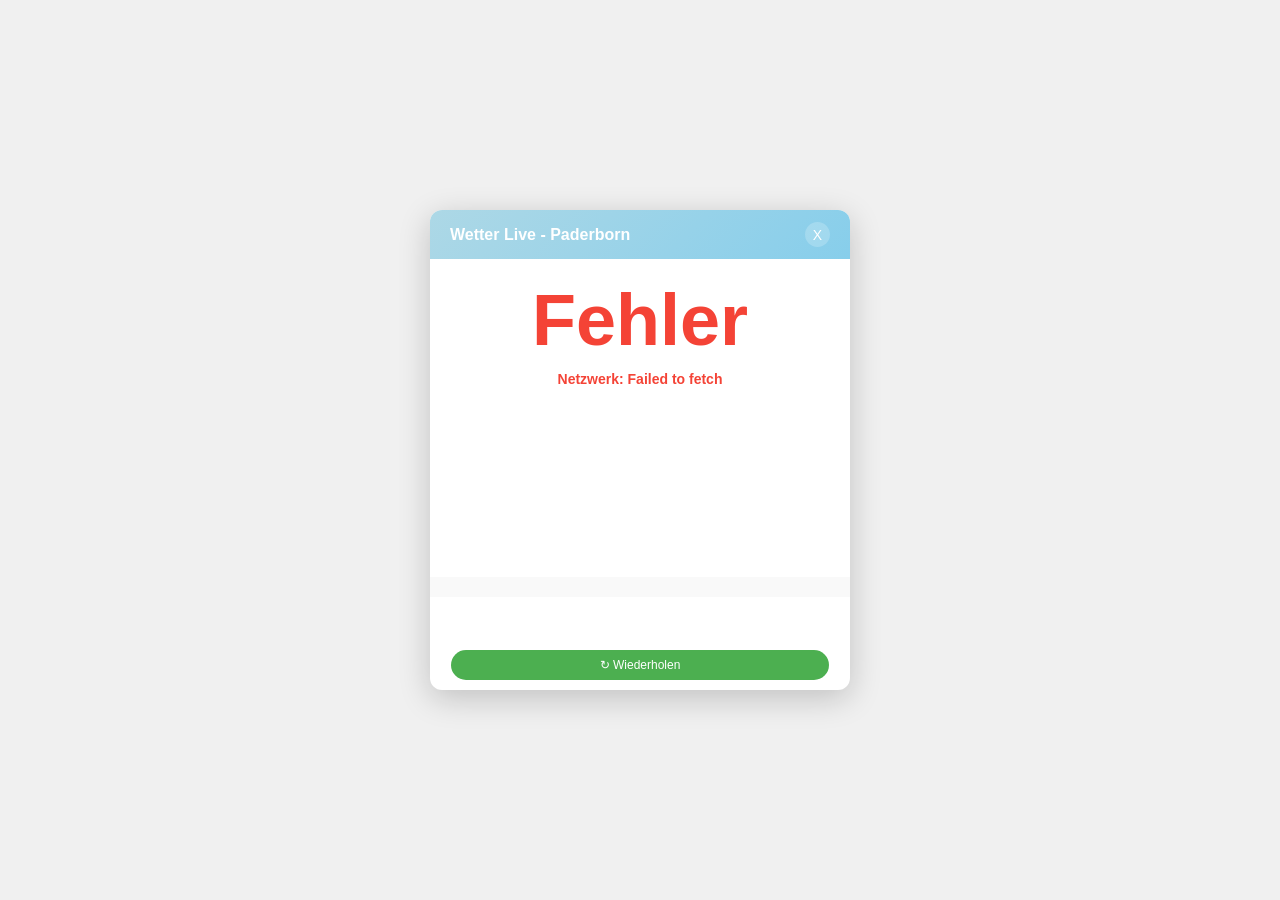
==== index.html @ e902a986 "Add HTML weather widget (converted from Java)" ====
<!DOCTYPE html>
<html lang="de">
<head>
    <meta charset="UTF-8">
    <meta name="viewport" content="width=device-width, initial-scale=1.0">
    <title>Wetter Live - Paderborn</title>
    <style>
        * {
            margin: 0;
            padding: 0;
            box-sizing: border-box;
        }
        body {
            font-family: Arial, sans-serif;
            background: #f0f0f0;
            height: 100vh;
            display: flex;
            justify-content: center;
            align-items: center;
            overflow: hidden;
        }
        .widget {
            width: 420px;
            height: 480px;
            background: white;
            border-radius: 12px;
            box-shadow: 0 8px 32px rgba(0,0,0,0.2);
            position: relative;
            overflow: hidden;
            cursor: move;
            user-select: none;
        }
        .header {
            background: linear-gradient(135deg, #add8e6, #87ceeb);
            padding: 12px 20px;
            display: flex;
            justify-content: space-between;
            align-items: center;
            color: white;
            font-weight: bold;
        }
        .title {
            font-size: 16px;
        }
        .close-btn {
            background: rgba(255,255,255,0.2);
            border: none;
            color: white;
            width: 25px;
            height: 25px;
            border-radius: 50%;
            cursor: pointer;
            font-size: 14px;
            display: flex;
            align-items: center;
            justify-content: center;
        }
        .close-btn:hover {
            background: rgba(255,0,0,0.3);
        }
        .current {
            padding: 20px 20px 10px;
            text-align: center;
        }
        .temp {
            font-size: 72px;
            font-weight: bold;
            color: #333;
            margin-bottom: 10px;
        }
        .details {
            display: grid;
            grid-template-columns: 1fr;
            gap: 8px 20px;
            font-size: 14px;
            color: #555;
        }
        .graph-container {
            position: relative;
            width: 100%;
            height: 180px;
            background: white;
        }
        #graphCanvas {
            width: 100%;
            height: 100%;
            display: block;
        }
        .daily {
            padding: 0 20px 20px;
            text-align: center;
            font-size: 14px;
            color: #666;
            background: #f9f9f9;
        }
        .refresh-btn {
            position: absolute;
            bottom: 10px;
            left: 50%;
            transform: translateX(-50%);
            background: #4CAF50;
            color: white;
            border: none;
            padding: 8px 20px;
            border-radius: 20px;
            cursor: pointer;
            font-size: 12px;
            width: 90%;
        }
        .refresh-btn:disabled {
            background: #ccc;
            cursor: not-allowed;
        }
        .loading {
            opacity: 0.5;
        }
        .error {
            color: #f44336;
            font-weight: bold;
        }
        @media (max-width: 450px) {
            .widget {
                width: 95vw;
                height: 90vh;
                max-width: 420px;
                max-height: 480px;
            }
        }
    </style>
</head>
<body>
    <div class="widget" id="widget">
        <div class="header">
            <div class="title">Wetter Live - Paderborn</div>
            <button class="close-btn" onclick="window.close()">X</button>
        </div>
        <div class="current">
            <div class="temp" id="temp">Lade...</div>
            <div class="details" id="details">
                <div id="lastUpdate">Updated: --:--</div>
            </div>
        </div>
        <div class="graph-container">
            <canvas id="graphCanvas"></canvas>
        </div>
        <div class="daily" id="daily">Lade...</div>
        <button class="refresh-btn" id="refreshBtn" onclick="fetchLive()">↻ Update (Verfügbar jede 15 Minuten)</button>
    </div>

    <script>
        const API_URL = 'https://api.open-meteo.com/v1/forecast?latitude=51.72&longitude=8.76&current=temperature_2m,rain,wind_speed_10m&hourly=temperature_2m,precipitation_probability&daily=precipitation_probability_max,wind_speed_10m_max&timezone=Europe/Berlin';

        const widget = document.getElementById('widget');
        const tempEl = document.getElementById('temp');
        const detailsEl = document.getElementById('details');
        const canvas = document.getElementById('graphCanvas');
        const ctx = canvas.getContext('2d');
        const dailyEl = document.getElementById('daily');
        const refreshBtn = document.getElementById('refreshBtn');
        const lastUpdateEl = document.getElementById('lastUpdate');

        let times = [];
        let temperatures = [];
        let isDragging = false;
        let startX, startY, initX, initY;

        // Make draggable
        const header = widget.querySelector('.header');
        header.addEventListener('mousedown', (e) => {
            isDragging = true;
            startX = e.clientX;
            startY = e.clientY;
            initX = widget.offsetLeft;
            initY = widget.offsetTop;
            widget.style.transition = 'none';
        });
        document.addEventListener('mousemove', (e) => {
            if (isDragging) {
                const dx = e.clientX - startX;
                const dy = e.clientY - startY;
                widget.style.left = (initX + dx) + 'px';
                widget.style.top = (initY + dy) + 'px';
                widget.style.right = 'auto';
                widget.style.bottom = 'auto';
                widget.style.position = 'fixed';
            }
        });
        document.addEventListener('mouseup', () => {
            isDragging = false;
            widget.style.transition = 'all 0.2s ease';
        });

        // Canvas resize
        function resizeCanvas() {
            canvas.width = canvas.offsetWidth;
            canvas.height = canvas.offsetHeight;
            drawGraph();
        }
        window.addEventListener('resize', resizeCanvas);
        resizeCanvas();

        async function fetchLive() {
            refreshBtn.disabled = true;
            refreshBtn.textContent = 'Laden...';
            widget.classList.add('loading');
            try {
                const response = await fetch(API_URL);
                if (!response.ok) throw new Error('Netzwerkfehler');
                const data = await response.json();
                updateUI(data);
            } catch (error) {
                showError('Netzwerk: ' + error.message);
            }
        }

        function updateUI(data) {
            // Current
            const current = data.current;
            tempEl.textContent = current.temperature_2m.toFixed(1) + '°';
            detailsEl.innerHTML = `
                <div>🌧️ ${current.rain.toFixed(1)} mm</div>
                <div>💨 ${current.wind_speed_10m.toFixed(1)} km/h</div>
                <div>🕐 ${new Date(current.time).toLocaleTimeString('de-DE', {hour: '2-digit', minute: '2-digit'})}</div>
                <div id="lastUpdate">Updated: ${new Date().toLocaleTimeString('de-DE', {hour: '2-digit', minute: '2-digit'})}</div>
            `;

            // Graph
            const hourly = data.hourly;
            times = hourly.time.slice(0, 24).map(t => new Date(t).toLocaleTimeString('de-DE', {hour: '2-digit', minute: '2-digit'}));
            temperatures = hourly.temperature_2m.slice(0, 24);
            drawGraph();

            // Daily
            const daily = data.daily;
            dailyEl.textContent = `Heute: ${daily.precipitation_probability_max[0]}% Regen, max Wind ${daily.wind_speed_10m_max[0].toFixed(0)} km/h`;

            refreshBtn.textContent = '↻ Update (Verfügbar jede 15 Minuten)';
            refreshBtn.disabled = false;
            widget.classList.remove('loading');
        }

        function drawGraph() {
            const w = canvas.width;
            const h = canvas.height;
            const margin = 40;
            const graphW = w - 2 * margin;
            const graphH = h - 2 * margin;

            ctx.clearRect(0, 0, w, h);
            ctx.fillStyle = 'white';
            ctx.fillRect(0, 0, w, h);

            if (temperatures.length === 0) {
                ctx.fillStyle = '#999';
                ctx.font = '16px Arial';
                ctx.textAlign = 'center';
                ctx.fillText('Lade Graf...', w / 2, h / 2);
                return;
            }

            // Min/max temp
            let minTemp = Math.min(...temperatures);
            let maxTemp = Math.max(...temperatures);
            let tempRange = maxTemp - minTemp;
            if (tempRange < 1) tempRange = 1;

            // Axes
            ctx.strokeStyle = '#ddd';
            ctx.lineWidth = 1;
            ctx.beginPath();
            ctx.moveTo(margin, margin);
            ctx.lineTo(margin, h - margin);
            ctx.lineTo(w - margin, h - margin);
            ctx.stroke();

            // Grid
            ctx.strokeStyle = '#eee';
            for (let i = 1; i < 5; i++) {
                const y = h - margin - (graphH * i / 5);
                ctx.beginPath();
                ctx.moveTo(margin + 5, y);
                ctx.lineTo(w - margin - 5, y);
                ctx.stroke();
            }
            for (let i = 1; i < 23; i += 2) {
                const x = margin + (graphW * i / 23);
                ctx.beginPath();
                ctx.moveTo(x, margin + 5);
                ctx.lineTo(x, h - margin - 5);
                ctx.stroke();
            }

            // Y labels (max at top)
            ctx.fillStyle = '#333';
            ctx.font = '10px Arial';
            ctx.textAlign = 'left';
            ctx.textBaseline = 'middle';
            for (let i = 0; i <= 5; i++) {
                const temp = maxTemp - (tempRange * i / 5);
                const label = temp.toFixed(0) + '°';
                const y = margin + (graphH * i / 5);
                ctx.fillText(label, 5, y);
            }

            // Line
            ctx.strokeStyle = '#3498db';
            ctx.lineWidth = 3;
            ctx.lineCap = 'round';
            ctx.lineJoin = 'round';
            ctx.beginPath();
            for (let i = 0; i < temperatures.length - 1; i++) {
                const x1 = margin + (graphW * i / 23);
                const t1 = temperatures[i];
                const y1 = h - margin - (graphH * (t1 - minTemp) / tempRange);
                if (i === 0) ctx.moveTo(x1, y1);
                else ctx.lineTo(x1, y1);
            }
            ctx.stroke();

            // Dots
            temperatures.forEach((t, i) => {
                const x = margin + (graphW * i / 23);
                const y = h - margin - (graphH * (t - minTemp) / tempRange);
                ctx.beginPath();
                ctx.arc(x, y, 4, 0, 2 * Math.PI);
                ctx.fillStyle = '#3498db';
                ctx.fill();
                ctx.strokeStyle = 'white';
                ctx.lineWidth = 1.5;
                ctx.stroke();
            });

            // X labels
            ctx.textAlign = 'center';
            ctx.textBaseline = 'top';
            times.forEach((time, i) => {
                if (i % 4 === 0) {
                    const x = margin + (graphW * i / 23);
                    ctx.fillText(time, x, h - margin + 5);
                }
            });
        }

        function showError(msg) {
            tempEl.textContent = 'Fehler';
            tempEl.classList.add('error');
            detailsEl.innerHTML = `<div class="error">${msg}</div>`;
            dailyEl.textContent = '';
            ctx.clearRect(0, 0, canvas.width, canvas.height);
            refreshBtn.textContent = '↻ Wiederholen';
            refreshBtn.disabled = false;
            widget.classList.remove('loading');
        }

        // Initial load
        fetchLive();
        setInterval(fetchLive, 15 * 60 * 1000); // Auto update every 15 min
    </script>
</body>
</html>
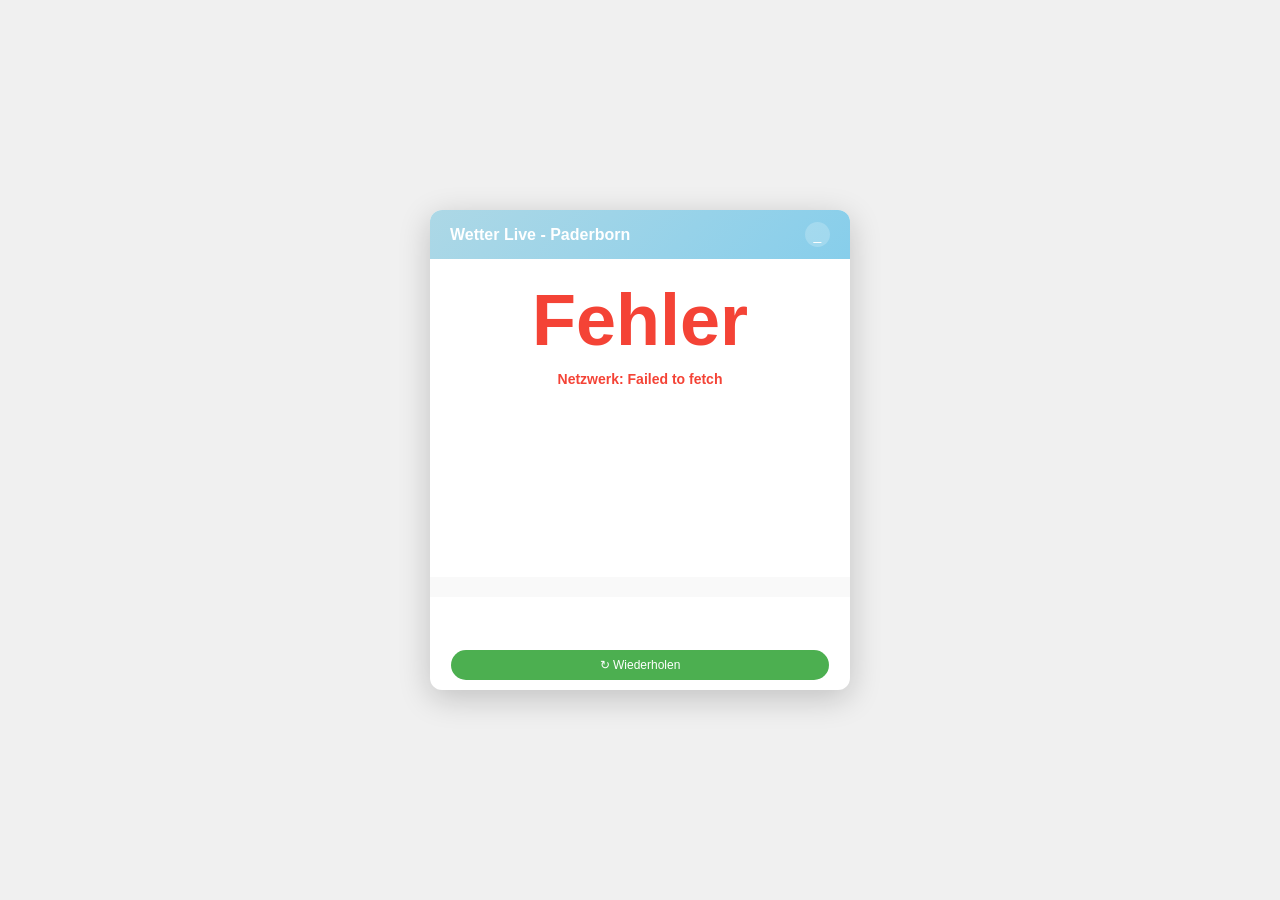
==== commit 4a0669fa: "index.html as main website (single file widget)" ====
--- a/index.html
+++ b/index.html
@@ -5,134 +5,31 @@
     <meta name="viewport" content="width=device-width, initial-scale=1.0">
     <title>Wetter Live - Paderborn</title>
     <style>
-        * {
-            margin: 0;
-            padding: 0;
-            box-sizing: border-box;
-        }
-        body {
-            font-family: Arial, sans-serif;
-            background: #f0f0f0;
-            height: 100vh;
-            display: flex;
-            justify-content: center;
-            align-items: center;
-            overflow: hidden;
-        }
-        .widget {
-            width: 420px;
-            height: 480px;
-            background: white;
-            border-radius: 12px;
-            box-shadow: 0 8px 32px rgba(0,0,0,0.2);
-            position: relative;
-            overflow: hidden;
-            cursor: move;
-            user-select: none;
-        }
-        .header {
-            background: linear-gradient(135deg, #add8e6, #87ceeb);
-            padding: 12px 20px;
-            display: flex;
-            justify-content: space-between;
-            align-items: center;
-            color: white;
-            font-weight: bold;
-        }
-        .title {
-            font-size: 16px;
-        }
-        .close-btn {
-            background: rgba(255,255,255,0.2);
-            border: none;
-            color: white;
-            width: 25px;
-            height: 25px;
-            border-radius: 50%;
-            cursor: pointer;
-            font-size: 14px;
-            display: flex;
-            align-items: center;
-            justify-content: center;
-        }
-        .close-btn:hover {
-            background: rgba(255,0,0,0.3);
-        }
-        .current {
-            padding: 20px 20px 10px;
-            text-align: center;
-        }
-        .temp {
-            font-size: 72px;
-            font-weight: bold;
-            color: #333;
-            margin-bottom: 10px;
-        }
-        .details {
-            display: grid;
-            grid-template-columns: 1fr;
-            gap: 8px 20px;
-            font-size: 14px;
-            color: #555;
-        }
-        .graph-container {
-            position: relative;
-            width: 100%;
-            height: 180px;
-            background: white;
-        }
-        #graphCanvas {
-            width: 100%;
-            height: 100%;
-            display: block;
-        }
-        .daily {
-            padding: 0 20px 20px;
-            text-align: center;
-            font-size: 14px;
-            color: #666;
-            background: #f9f9f9;
-        }
-        .refresh-btn {
-            position: absolute;
-            bottom: 10px;
-            left: 50%;
-            transform: translateX(-50%);
-            background: #4CAF50;
-            color: white;
-            border: none;
-            padding: 8px 20px;
-            border-radius: 20px;
-            cursor: pointer;
-            font-size: 12px;
-            width: 90%;
-        }
-        .refresh-btn:disabled {
-            background: #ccc;
-            cursor: not-allowed;
-        }
-        .loading {
-            opacity: 0.5;
-        }
-        .error {
-            color: #f44336;
-            font-weight: bold;
-        }
-        @media (max-width: 450px) {
-            .widget {
-                width: 95vw;
-                height: 90vh;
-                max-width: 420px;
-                max-height: 480px;
-            }
-        }
+        * { margin: 0; padding: 0; box-sizing: border-box; }
+        body { font-family: Arial, sans-serif; background: #f0f0f0; height: 100vh; display: flex; justify-content: center; align-items: center; overflow: hidden; }
+        .widget { width: 420px; height: 480px; background: white; border-radius: 12px; box-shadow: 0 8px 32px rgba(0,0,0,0.2); position: relative; overflow: hidden; cursor: move; user-select: none; }
+        .header { background: linear-gradient(135deg, #add8e6, #87ceeb); padding: 12px 20px; display: flex; justify-content: space-between; align-items: center; color: white; font-weight: bold; }
+        .title { font-size: 16px; }
+        .close-btn { background: rgba(255,255,255,0.2); border: none; color: white; width: 25px; height: 25px; border-radius: 50%; cursor: pointer; font-size: 14px; display: flex; align-items: center; justify-content: center; }
+        .close-btn:hover { background: rgba(255,0,0,0.3); }
+        .current { padding: 20px 20px 10px; text-align: center; }
+        .temp { font-size: 72px; font-weight: bold; color: #333; margin-bottom: 10px; }
+        .details { display: grid; grid-template-columns: 1fr; gap: 8px; font-size: 14px; color: #555; }
+        .graph-container { position: relative; width: 100%; height: 180px; background: white; }
+        #graphCanvas { width: 100%; height: 100%; display: block; }
+        .daily { padding: 0 20px 20px; text-align: center; font-size: 14px; color: #666; background: #f9f9f9; }
+        .refresh-btn { position: absolute; bottom: 10px; left: 50%; transform: translateX(-50%); background: #4CAF50; color: white; border: none; padding: 8px 20px; border-radius: 20px; cursor: pointer; font-size: 12px; width: 90%; }
+        .refresh-btn:disabled { background: #ccc; cursor: not-allowed; }
+        .loading { opacity: 0.5; }
+        .error { color: #f44336 !important; font-weight: bold; }
+        @media (max-width: 450px) { .widget { width: 95vw; height: 90vh; max-width: 420px; max-height: 480px; } }
     </style>
 </head>
 <body>
     <div class="widget" id="widget">
         <div class="header">
             <div class="title">Wetter Live - Paderborn</div>
-            <button class="close-btn" onclick="window.close()">X</button>
+            <button class="close-btn" onclick="document.body.innerHTML=''">_</button>
         </div>
         <div class="current">
             <div class="temp" id="temp">Lade...</div>
@@ -144,217 +41,23 @@
             <canvas id="graphCanvas"></canvas>
         </div>
         <div class="daily" id="daily">Lade...</div>
-        <button class="refresh-btn" id="refreshBtn" onclick="fetchLive()">↻ Update (Verfügbar jede 15 Minuten)</button>
+        <button class="refresh-btn" id="refreshBtn">↻ Update (Verfügbar jede 15 Minuten)</button>
     </div>
-
     <script>
         const API_URL = 'https://api.open-meteo.com/v1/forecast?latitude=51.72&longitude=8.76&current=temperature_2m,rain,wind_speed_10m&hourly=temperature_2m,precipitation_probability&daily=precipitation_probability_max,wind_speed_10m_max&timezone=Europe/Berlin';
-
-        const widget = document.getElementById('widget');
-        const tempEl = document.getElementById('temp');
-        const detailsEl = document.getElementById('details');
-        const canvas = document.getElementById('graphCanvas');
-        const ctx = canvas.getContext('2d');
-        const dailyEl = document.getElementById('daily');
-        const refreshBtn = document.getElementById('refreshBtn');
-        const lastUpdateEl = document.getElementById('lastUpdate');
-
-        let times = [];
-        let temperatures = [];
-        let isDragging = false;
-        let startX, startY, initX, initY;
-
-        // Make draggable
+        const widget = document.getElementById('widget'), tempEl = document.getElementById('temp'), detailsEl = document.getElementById('details'), canvas = document.getElementById('graphCanvas'), ctx = canvas.getContext('2d'), dailyEl = document.getElementById('daily'), refreshBtn = document.getElementById('refreshBtn');
+        let times = [], temperatures = [], isDragging = false, startX, startY, initX, initY;
         const header = widget.querySelector('.header');
-        header.addEventListener('mousedown', (e) => {
-            isDragging = true;
-            startX = e.clientX;
-            startY = e.clientY;
-            initX = widget.offsetLeft;
-            initY = widget.offsetTop;
-            widget.style.transition = 'none';
-        });
-        document.addEventListener('mousemove', (e) => {
-            if (isDragging) {
-                const dx = e.clientX - startX;
-                const dy = e.clientY - startY;
-                widget.style.left = (initX + dx) + 'px';
-                widget.style.top = (initY + dy) + 'px';
-                widget.style.right = 'auto';
-                widget.style.bottom = 'auto';
-                widget.style.position = 'fixed';
-            }
-        });
-        document.addEventListener('mouseup', () => {
-            isDragging = false;
-            widget.style.transition = 'all 0.2s ease';
-        });
-
-        // Canvas resize
-        function resizeCanvas() {
-            canvas.width = canvas.offsetWidth;
-            canvas.height = canvas.offsetHeight;
-            drawGraph();
-        }
-        window.addEventListener('resize', resizeCanvas);
-        resizeCanvas();
-
-        async function fetchLive() {
-            refreshBtn.disabled = true;
-            refreshBtn.textContent = 'Laden...';
-            widget.classList.add('loading');
-            try {
-                const response = await fetch(API_URL);
-                if (!response.ok) throw new Error('Netzwerkfehler');
-                const data = await response.json();
-                updateUI(data);
-            } catch (error) {
-                showError('Netzwerk: ' + error.message);
-            }
-        }
-
-        function updateUI(data) {
-            // Current
-            const current = data.current;
-            tempEl.textContent = current.temperature_2m.toFixed(1) + '°';
-            detailsEl.innerHTML = `
-                <div>🌧️ ${current.rain.toFixed(1)} mm</div>
-                <div>💨 ${current.wind_speed_10m.toFixed(1)} km/h</div>
-                <div>🕐 ${new Date(current.time).toLocaleTimeString('de-DE', {hour: '2-digit', minute: '2-digit'})}</div>
-                <div id="lastUpdate">Updated: ${new Date().toLocaleTimeString('de-DE', {hour: '2-digit', minute: '2-digit'})}</div>
-            `;
-
-            // Graph
-            const hourly = data.hourly;
-            times = hourly.time.slice(0, 24).map(t => new Date(t).toLocaleTimeString('de-DE', {hour: '2-digit', minute: '2-digit'}));
-            temperatures = hourly.temperature_2m.slice(0, 24);
-            drawGraph();
-
-            // Daily
-            const daily = data.daily;
-            dailyEl.textContent = `Heute: ${daily.precipitation_probability_max[0]}% Regen, max Wind ${daily.wind_speed_10m_max[0].toFixed(0)} km/h`;
-
-            refreshBtn.textContent = '↻ Update (Verfügbar jede 15 Minuten)';
-            refreshBtn.disabled = false;
-            widget.classList.remove('loading');
-        }
-
-        function drawGraph() {
-            const w = canvas.width;
-            const h = canvas.height;
-            const margin = 40;
-            const graphW = w - 2 * margin;
-            const graphH = h - 2 * margin;
-
-            ctx.clearRect(0, 0, w, h);
-            ctx.fillStyle = 'white';
-            ctx.fillRect(0, 0, w, h);
-
-            if (temperatures.length === 0) {
-                ctx.fillStyle = '#999';
-                ctx.font = '16px Arial';
-                ctx.textAlign = 'center';
-                ctx.fillText('Lade Graf...', w / 2, h / 2);
-                return;
-            }
-
-            // Min/max temp
-            let minTemp = Math.min(...temperatures);
-            let maxTemp = Math.max(...temperatures);
-            let tempRange = maxTemp - minTemp;
-            if (tempRange < 1) tempRange = 1;
-
-            // Axes
-            ctx.strokeStyle = '#ddd';
-            ctx.lineWidth = 1;
-            ctx.beginPath();
-            ctx.moveTo(margin, margin);
-            ctx.lineTo(margin, h - margin);
-            ctx.lineTo(w - margin, h - margin);
-            ctx.stroke();
-
-            // Grid
-            ctx.strokeStyle = '#eee';
-            for (let i = 1; i < 5; i++) {
-                const y = h - margin - (graphH * i / 5);
-                ctx.beginPath();
-                ctx.moveTo(margin + 5, y);
-                ctx.lineTo(w - margin - 5, y);
-                ctx.stroke();
-            }
-            for (let i = 1; i < 23; i += 2) {
-                const x = margin + (graphW * i / 23);
-                ctx.beginPath();
-                ctx.moveTo(x, margin + 5);
-                ctx.lineTo(x, h - margin - 5);
-                ctx.stroke();
-            }
-
-            // Y labels (max at top)
-            ctx.fillStyle = '#333';
-            ctx.font = '10px Arial';
-            ctx.textAlign = 'left';
-            ctx.textBaseline = 'middle';
-            for (let i = 0; i <= 5; i++) {
-                const temp = maxTemp - (tempRange * i / 5);
-                const label = temp.toFixed(0) + '°';
-                const y = margin + (graphH * i / 5);
-                ctx.fillText(label, 5, y);
-            }
-
-            // Line
-            ctx.strokeStyle = '#3498db';
-            ctx.lineWidth = 3;
-            ctx.lineCap = 'round';
-            ctx.lineJoin = 'round';
-            ctx.beginPath();
-            for (let i = 0; i < temperatures.length - 1; i++) {
-                const x1 = margin + (graphW * i / 23);
-                const t1 = temperatures[i];
-                const y1 = h - margin - (graphH * (t1 - minTemp) / tempRange);
-                if (i === 0) ctx.moveTo(x1, y1);
-                else ctx.lineTo(x1, y1);
-            }
-            ctx.stroke();
-
-            // Dots
-            temperatures.forEach((t, i) => {
-                const x = margin + (graphW * i / 23);
-                const y = h - margin - (graphH * (t - minTemp) / tempRange);
-                ctx.beginPath();
-                ctx.arc(x, y, 4, 0, 2 * Math.PI);
-                ctx.fillStyle = '#3498db';
-                ctx.fill();
-                ctx.strokeStyle = 'white';
-                ctx.lineWidth = 1.5;
-                ctx.stroke();
-            });
-
-            // X labels
-            ctx.textAlign = 'center';
-            ctx.textBaseline = 'top';
-            times.forEach((time, i) => {
-                if (i % 4 === 0) {
-                    const x = margin + (graphW * i / 23);
-                    ctx.fillText(time, x, h - margin + 5);
-                }
-            });
-        }
-
-        function showError(msg) {
-            tempEl.textContent = 'Fehler';
-            tempEl.classList.add('error');
-            detailsEl.innerHTML = `<div class="error">${msg}</div>`;
-            dailyEl.textContent = '';
-            ctx.clearRect(0, 0, canvas.width, canvas.height);
-            refreshBtn.textContent = '↻ Wiederholen';
-            refreshBtn.disabled = false;
-            widget.classList.remove('loading');
-        }
-
-        // Initial load
-        fetchLive();
-        setInterval(fetchLive, 15 * 60 * 1000); // Auto update every 15 min
+        header.addEventListener('mousedown', e => { isDragging = true; startX = e.clientX; startY = e.clientY; initX = widget.offsetLeft; initY = widget.offsetTop; widget.style.transition = 'none'; });
+        document.addEventListener('mousemove', e => { if (isDragging) { const dx = e.clientX - startX, dy = e.clientY - startY; widget.style.left = (initX + dx) + 'px'; widget.style.top = (initY + dy) + 'px'; widget.style.position = 'fixed'; } });
+        document.addEventListener('mouseup', () => { isDragging = false; widget.style.transition = 'all 0.2s'; });
+        function resizeCanvas() { canvas.width = canvas.offsetWidth * (window.devicePixelRatio || 1); canvas.height = canvas.offsetHeight * (window.devicePixelRatio || 1); drawGraph(); }
+        window.addEventListener('resize', resizeCanvas); resizeCanvas();
+        async function fetchLive() { refreshBtn.disabled = true; refreshBtn.textContent = 'Laden...'; widget.classList.add('loading'); try { const res = await fetch(API_URL); const data = await res.json(); updateUI(data); } catch(e) { showError('Netzwerk: ' + e.message); } }
+        function updateUI(data) { const c = data.current; tempEl.textContent = c.temperature_2m.toFixed(1) + '°'; detailsEl.innerHTML = `🌧️ ${c.rain.toFixed(1)} mm<br>💨 ${c.wind_speed_10m.toFixed(1)} km/h<br>🕐 ${new Date(c.time).toLocaleTimeString('de', {hour:'2-digit', minute:'2-digit'})}<br>Updated: ${new Date().toLocaleTimeString('de',{hour:'2-digit', minute:'2-digit'})}`; const h = data.hourly; times = h.time.slice(0,24).map(t=>new Date(t).toLocaleTimeString('de',{hour:'2-digit', minute:'2-digit'})); temperatures = h.temperature_2m.slice(0,24); drawGraph(); const d = data.daily; dailyEl.textContent = `Heute: ${d.precipitation_probability_max[0]}% Regen, max Wind ${d.wind_speed_10m_max[0].toFixed(0)} km/h`; refreshBtn.textContent = '↻ Update (15min)'; refreshBtn.disabled = false; widget.classList.remove('loading'); }
+        function drawGraph() { const dpr = window.devicePixelRatio || 1, w = canvas.width/dpr, h = canvas.height/dpr, margin = 40, gw = w-80, gh = h-80; ctx.clearRect(0,0,canvas.width,canvas.height); ctx.fillStyle='white'; ctx.fillRect(0,0,canvas.width,canvas.height); if (!temperatures.length) return; const minT = Math.min(...temperatures), maxT = Math.max(...temperatures), range = maxT-minT||1; ctx.strokeStyle='#ddd'; ctx.lineWidth=1; ctx.beginPath(); ctx.moveTo(margin*dpr,margin*dpr); ctx.lineTo(margin*dpr,(h-margin)*dpr); ctx.lineTo((w-margin)*dpr,(h-margin)*dpr); ctx.stroke(); ctx.strokeStyle='#eee'; for(let i=1;i<5;i++){const y=(h-margin-gh*i/5)*dpr;ctx.beginPath();ctx.moveTo((margin+5)*dpr,y);ctx.lineTo((w-margin-5)*dpr,y);ctx.stroke();} for(let i=1;i<23;i+=2){const x=(margin+gw*i/23)*dpr;ctx.beginPath();ctx.moveTo(x,(margin+5)*dpr);ctx.lineTo(x,(h-margin-5)*dpr);ctx.stroke();} ctx.fillStyle='#333'; ctx.font=`${10*dpr}px Arial`; ctx.textAlign='left'; ctx.textBaseline='middle'; for(let i=0;i<=5;i++){const temp=maxT-range*i/5; const y=(margin+gh*i/5)*dpr; ctx.fillText(temp.toFixed(0)+'°',5*dpr,y);} ctx.strokeStyle='#3498db'; ctx.lineWidth=3*dpr; ctx.lineCap='round'; ctx.lineJoin='round'; ctx.beginPath(); temperatures.forEach((t,i)=>{const x=(margin+gw*i/23)*dpr, y=((h-margin)-gh*(t-minT)/range)*dpr; i?ctx.lineTo(x,y):ctx.moveTo(x,y);}); ctx.stroke(); temperatures.forEach((t,i)=>{const x=(margin+gw*i/23)*dpr, y=((h-margin)-gh*(t-minT)/range)*dpr; ctx.beginPath();ctx.arc(x,y,4*dpr,0,Math.PI*2);ctx.fillStyle='#3498db';ctx.fill();ctx.strokeStyle='white';ctx.lineWidth=1.5*dpr;ctx.stroke();}); ctx.textAlign='center'; ctx.textBaseline='top'; times.forEach((t,i)=>{if(i%4===0){const x=(margin+gw*i/23)*dpr;ctx.fillText(t,x,(h-margin+5)*dpr);}}); }
+        function showError(msg) { tempEl.textContent = 'Fehler'; tempEl.classList.add('error'); detailsEl.innerHTML = `<div class="error">${msg}</div>`; dailyEl.textContent = ''; refreshBtn.textContent = '↻ Wiederholen'; refreshBtn.disabled = false; widget.classList.remove('loading'); }
+        refreshBtn.onclick = fetchLive; fetchLive(); setInterval(fetchLive,900000);
     </script>
 </body>
 </html>
